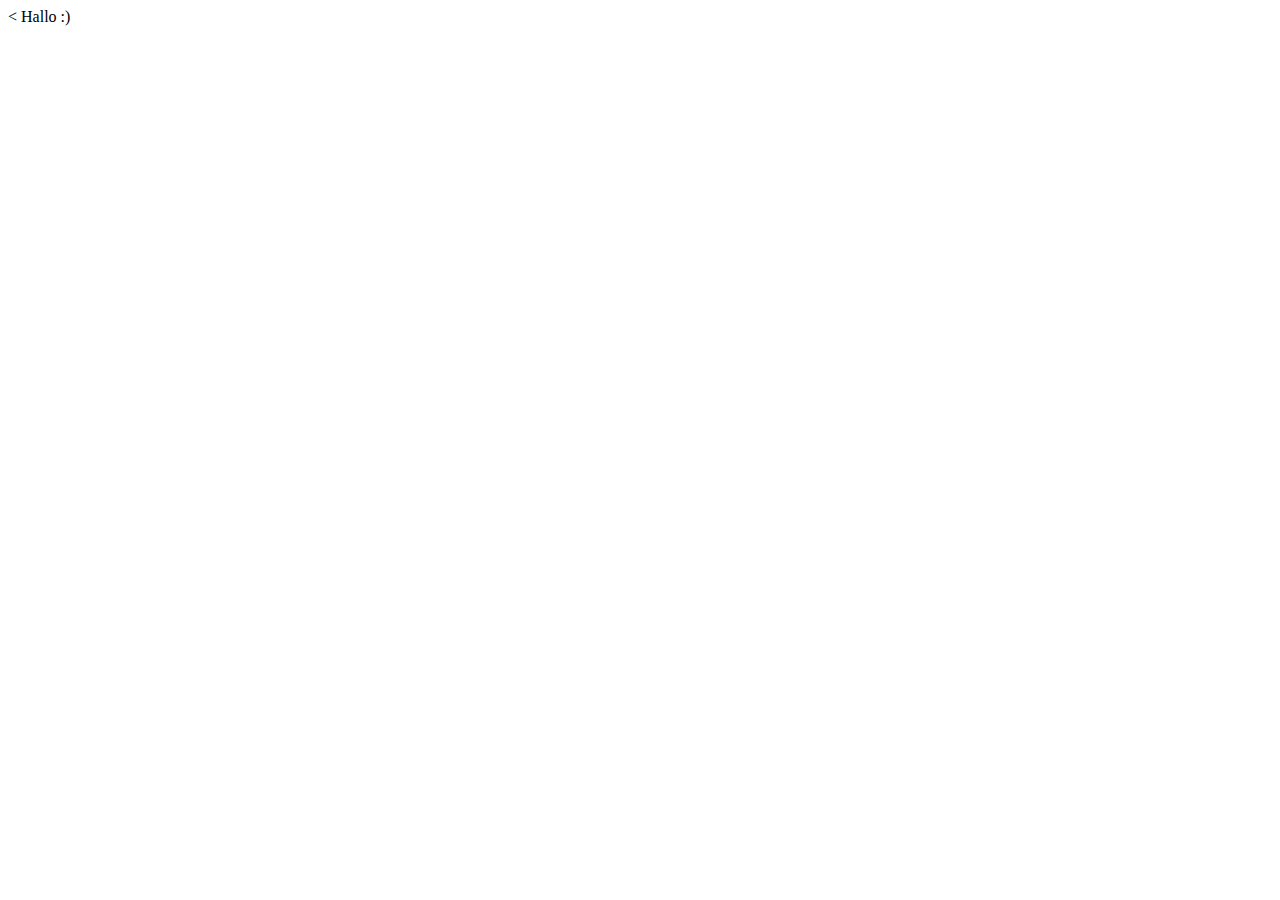
==== index.html @ f469d24b "index gemaakt" ====
<!DOCTYPE html>
<html>
  <head>
    <meta charset="utf-8">
    <title>Pagina 1.</title>
    <link rel="stylesheet" href"css/opmaak" type="text/css">
  </head>
  <<body>
    Hallo :)
  </body>
</html>
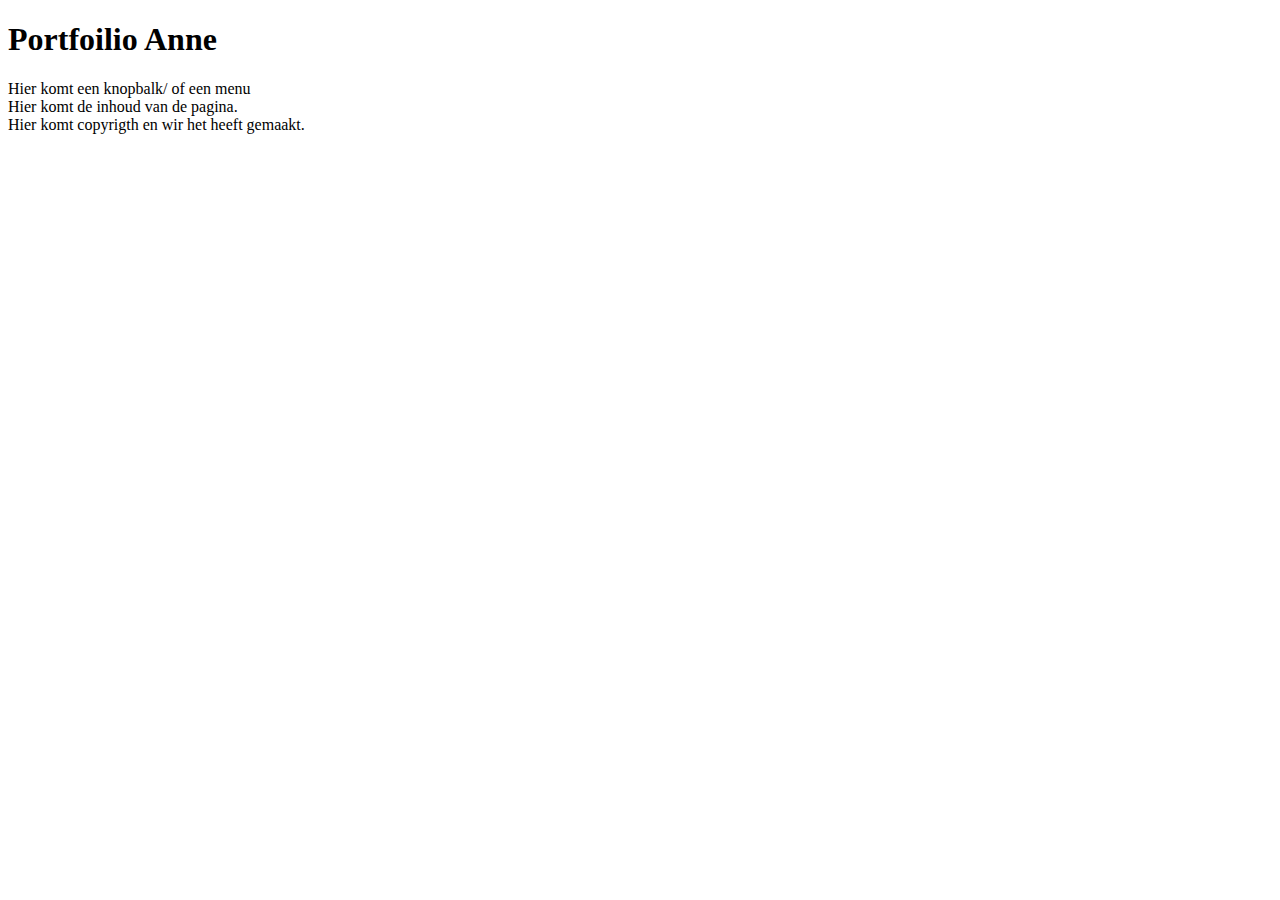
==== commit ac819929: "aan css gewerkt" ====
--- a/index.html
+++ b/index.html
@@ -5,7 +5,18 @@
     <title>Pagina 1.</title>
     <link rel="stylesheet" href"css/opmaak" type="text/css">
   </head>
-  <<body>
-    Hallo :)
+  <body>
+    <header>
+      <h1>Portfoilio Anne</h1>
+    </header>
+    <nav>
+      Hier komt een knopbalk/ of een menu
+    </nav>
+    <section>
+      Hier komt de inhoud van de pagina.
+    </section>
+    <footer>
+      Hier komt copyrigth en wir het heeft gemaakt.
+    </footer>
   </body>
 </html>
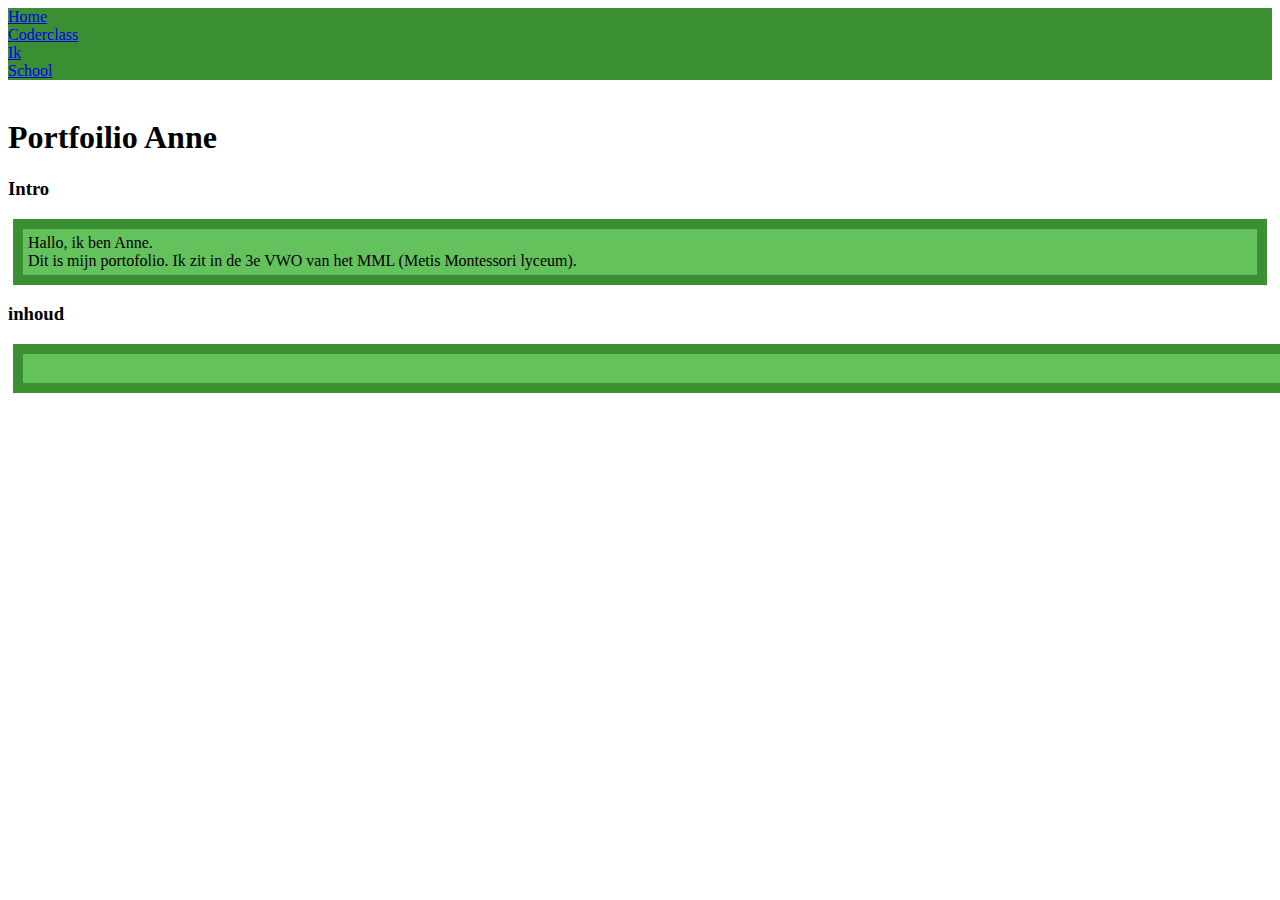
==== commit 1faa85d1: "sub paginas gemaakt." ====
--- a/index.html
+++ b/index.html
@@ -3,20 +3,59 @@
   <head>
     <meta charset="utf-8">
     <title>Pagina 1.</title>
-    <link rel="stylesheet" href"css/opmaak" type="text/css">
+    <link rel="stylesheet" href="opmaak.css" type="text/css">
   </head>
   <body>
     <header>
-      <h1>Portfoilio Anne</h1>
+
+      <ul id="menu">
+        <li class="li1"><a href="index.html">Home</a></li>
+        <li class="li1"><a href="coderclass.html">Coderclass</a></li>
+        <li class="li1"><a href="ik.html">Ik</a></li>
+        <li class="li1"><a href="school.html">School</a></li>
+      </ul>
+<br>
+
     </header>
     <nav>
-      Hier komt een knopbalk/ of een menu
+
+      <h1>Portfoilio Anne</h1>
+
     </nav>
     <section>
-      Hier komt de inhoud van de pagina.
+
+      <h3>Intro</h3>
+      <p> Hallo, ik ben Anne. <br>
+        Dit is mijn portofolio. Ik zit in de 3e VWO van het MML (Metis Montessori lyceum).</p>
+
+    </section>
+    <section>
+
+      <h3>inhoud</h3>
+
     </section>
     <footer>
-      Hier komt copyrigth en wir het heeft gemaakt.
+
+      <table id="benner">
+        <tbody>
+          <tr>
+            <td>
+              <strong>
+                <span style="TEXT-TRANSFORM: uppercase"><b><font color="black">
+                  <blink>
+                    <font face=Courier NewCouriermono>
+                      <marquee scrollamount=8 scrolldelay=100>
+                    <font size="2">
+                    +++ Made by Anne credits to Anne +++
+                      </marquee>
+                  </blink>
+                </span>
+              </strong>
+            </td>
+          </tr>
+        </tbody>
+      </table>
+
     </footer>
   </body>
 </html>
--- a/opmaak.css
+++ b/opmaak.css
@@ -0,0 +1,51 @@
+#li1 a{
+  float: left;
+  display: block;
+  color: black;
+  text-align: center;
+  padding: 14px 16px;
+
+}
+ul {
+  list-style-type: none;
+  margin: 0;
+  padding: 0;
+  overflow: hidden;
+  background-color: #3A8F33;
+}
+
+#li1{
+  float: left;
+}
+
+#li1 a:hover {
+  background-color: #64C25C;
+}
+
+#menu{
+  list-style-type: none;
+}
+
+p{
+  background-color: #64C25C;
+  border-style: solid;
+  border-color: #3A8F33;
+  border-width: 10px;
+  margin: 5px;
+  padding: 5px;
+}
+
+#benner{
+  border: 0px;
+  height: 8px;
+  width: 1510px;
+  background-color: #64C25C;
+  border-style: solid;
+  border-color: #3A8F33;
+  border-width: 10px;
+  margin: 5px;
+}
+
+#li2{
+
+}
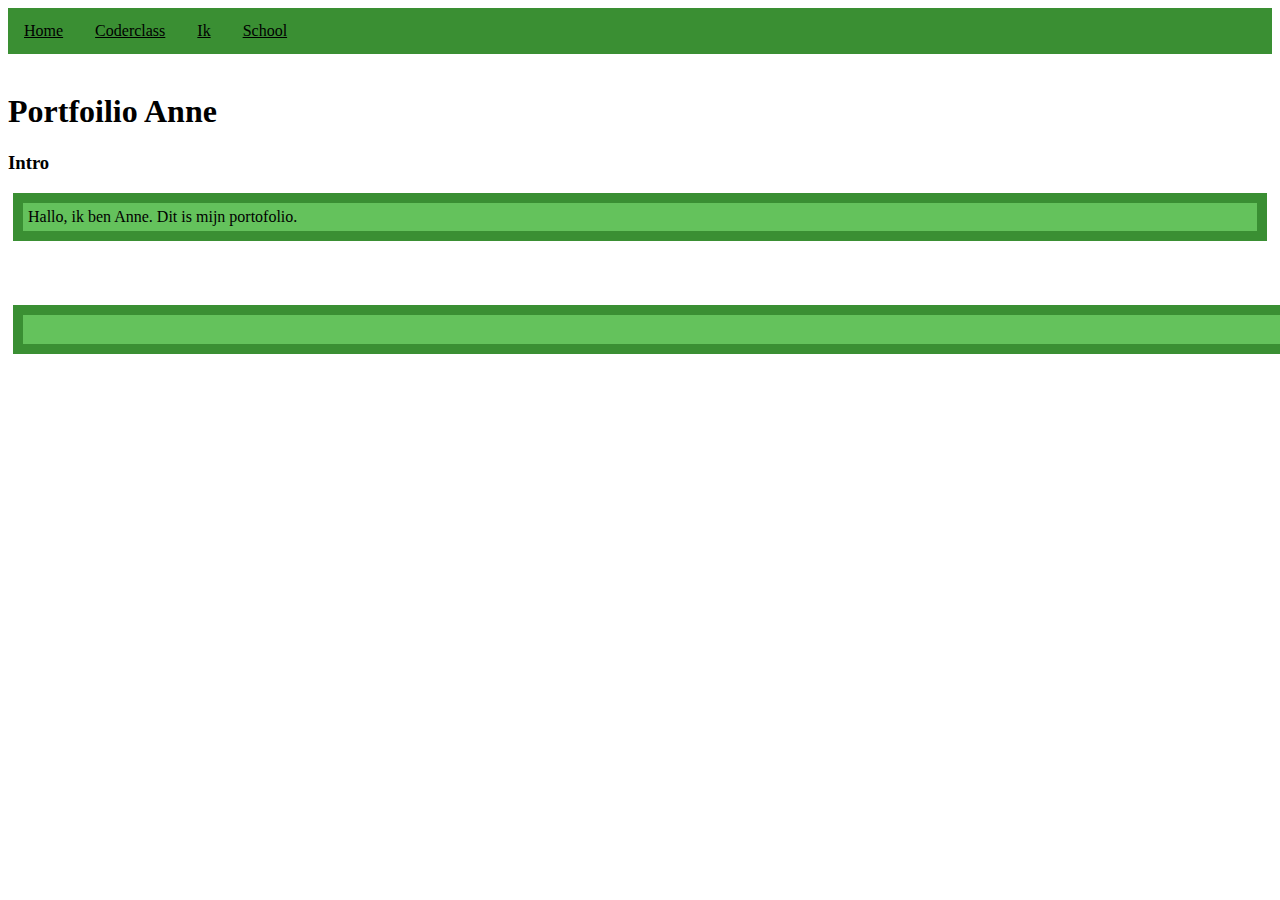
==== commit e259c9ba: "sub pagina IK gemaakt." ====
--- a/index.html
+++ b/index.html
@@ -25,13 +25,7 @@
     <section>
 
       <h3>Intro</h3>
-      <p> Hallo, ik ben Anne. <br>
-        Dit is mijn portofolio. Ik zit in de 3e VWO van het MML (Metis Montessori lyceum).</p>
-
-    </section>
-    <section>
-
-      <h3>inhoud</h3>
+      <p> Hallo, ik ben Anne. Dit is mijn portofolio.</p><br><br><br>
 
     </section>
     <footer>
--- a/opmaak.css
+++ b/opmaak.css
@@ -1,4 +1,4 @@
-#li1 a{
+li a{
   float: left;
   display: block;
   color: black;
@@ -14,11 +14,11 @@
   background-color: #3A8F33;
 }
 
-#li1{
+li{
   float: left;
 }
 
-#li1 a:hover {
+li a:hover {
   background-color: #64C25C;
 }
 
@@ -45,7 +45,3 @@
   border-width: 10px;
   margin: 5px;
 }
-
-#li2{
-
-}
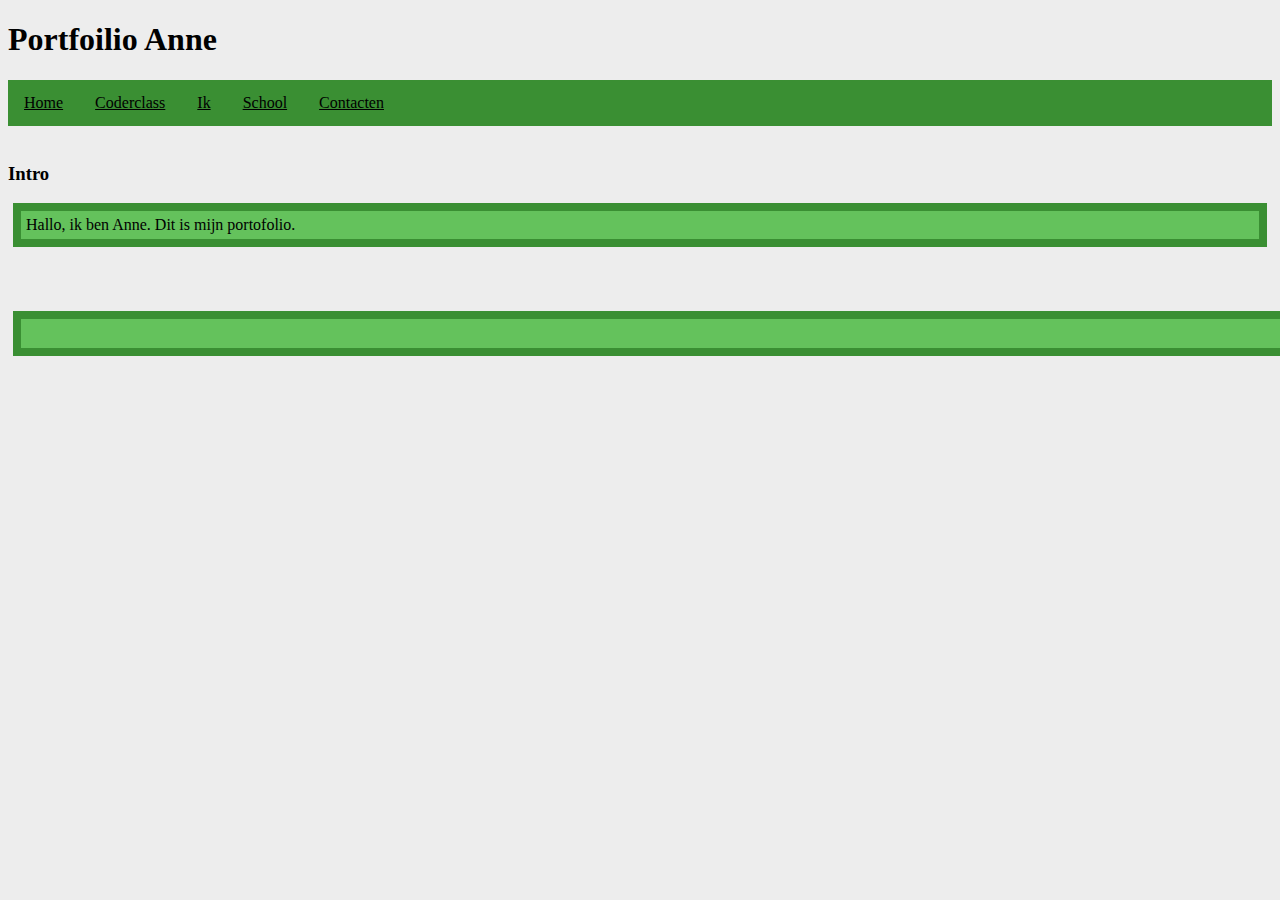
==== commit 3968cd62: "laatste controle" ====
--- a/index.html
+++ b/index.html
@@ -2,32 +2,29 @@
 <html>
   <head>
     <meta charset="utf-8">
-    <title>Pagina 1.</title>
+    <title>HTMLCSS2</title>
     <link rel="stylesheet" href="opmaak.css" type="text/css">
   </head>
   <body>
     <header>
-
+      <h1>Portfoilio Anne</h1>
       <ul id="menu">
         <li class="li1"><a href="index.html">Home</a></li>
-        <li class="li1"><a href="coderclass.html">Coderclass</a></li>
-        <li class="li1"><a href="ik.html">Ik</a></li>
-        <li class="li1"><a href="school.html">School</a></li>
+        <li class="li1"><a href="Coderclass.html">Coderclass</a></li>
+        <li class="li1"><a href="Ik.html">Ik</a></li>
+        <li class="li1"><a href="School.html">School</a></li>
+        <li><a href="Contact.html">Contacten</a><li>
+
       </ul>
 <br>
 
     </header>
     <nav>
 
-      <h1>Portfoilio Anne</h1>
-
-    </nav>
-    <section>
-
       <h3>Intro</h3>
       <p> Hallo, ik ben Anne. Dit is mijn portofolio.</p><br><br><br>
 
-    </section>
+    </nav>
     <footer>
 
       <table id="benner">
--- a/opmaak.css
+++ b/opmaak.css
@@ -1,3 +1,10 @@
+body{
+  background-color: #EDEDED;
+  font-family: Calibri;
+}
+h1,h2,h3,h4{
+  font-family: Impact;
+}
 li a{
   float: left;
   display: block;
@@ -7,6 +14,7 @@
 
 }
 ul {
+  font-family: Impact;
   list-style-type: none;
   margin: 0;
   padding: 0;
@@ -18,7 +26,7 @@
   float: left;
 }
 
-li a:hover {
+li a:hover{
   background-color: #64C25C;
 }
 
@@ -30,9 +38,30 @@
   background-color: #64C25C;
   border-style: solid;
   border-color: #3A8F33;
-  border-width: 10px;
+  border-width: 8px;
   margin: 5px;
   padding: 5px;
+}
+
+img{
+  height: 185px;
+  width: 185px;
+  border-style: solid;
+  border-color: #3A8F33;
+  border-width: 5px;
+  position: absolute;
+  top: 715px;
+  right: 13px
+}
+iframe{
+  width: 500px;
+  height: 350px;
+  border-style: solid;
+  border-color: #3A8F33;
+  border-width: 9px;
+  position: absolute;
+  top: 160px;
+  right: 13px;
 }
 
 #benner{
@@ -42,6 +71,6 @@
   background-color: #64C25C;
   border-style: solid;
   border-color: #3A8F33;
-  border-width: 10px;
+  border-width: 8px;
   margin: 5px;
 }
